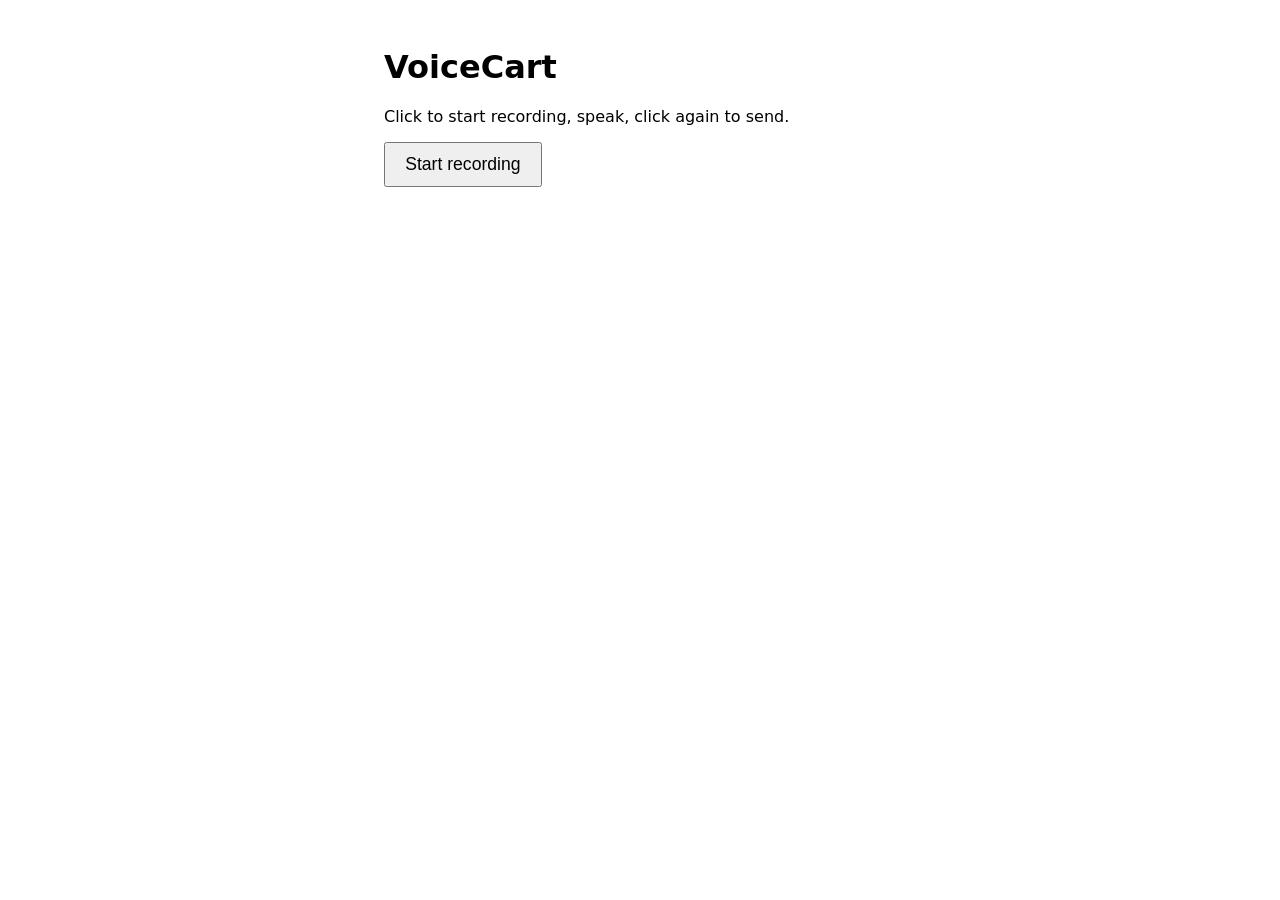
==== agent/static/index.html @ bc9cfdc4 "Week 1.1: turn-based voice loop skeleton (STT -> LLM -> TTS) FastAPI /converse endpoint wiring faste" ====
<!DOCTYPE html>
<html lang="en">
<head>
<meta charset="utf-8">
<title>VoiceCart — Week 1 demo</title>
<style>
  body { font-family: system-ui, sans-serif; max-width: 32rem; margin: 3rem auto; padding: 0 1rem; }
  button { font-size: 1.1rem; padding: 0.6rem 1.2rem; cursor: pointer; }
  #status { color: #666; margin-top: 0.75rem; }
  .turn { margin-top: 1.5rem; }
  .turn dt { font-weight: 600; }
  .turn dd { margin: 0 0 0.75rem 0; }
</style>
</head>
<body>
  <h1>VoiceCart</h1>
  <p>Click to start recording, speak, click again to send.</p>
  <button id="record">Start recording</button>
  <div id="status"></div>
  <dl class="turn" id="turn" hidden>
    <dt>You said</dt><dd id="transcript"></dd>
    <dt>VoiceCart replied</dt><dd id="reply-text"></dd>
  </dl>
  <audio id="reply-audio" controls hidden></audio>

<script>
const recordButton = document.getElementById("record");
const statusEl = document.getElementById("status");
const turnEl = document.getElementById("turn");
const transcriptEl = document.getElementById("transcript");
const replyTextEl = document.getElementById("reply-text");
const replyAudioEl = document.getElementById("reply-audio");

let mediaRecorder;
let chunks = [];

async function startRecording() {
  const stream = await navigator.mediaDevices.getUserMedia({ audio: true });
  mediaRecorder = new MediaRecorder(stream, { mimeType: "audio/webm;codecs=opus" });
  chunks = [];
  mediaRecorder.ondataavailable = (e) => chunks.push(e.data);
  mediaRecorder.onstop = onRecordingStopped;
  mediaRecorder.start();
  statusEl.textContent = "Recording... release to send.";
}

function stopRecording() {
  mediaRecorder.stop();
  mediaRecorder.stream.getTracks().forEach((track) => track.stop());
}

async function onRecordingStopped() {
  statusEl.textContent = "Sending...";
  const blob = new Blob(chunks, { type: "audio/webm" });
  const formData = new FormData();
  formData.append("audio", blob, "utterance.webm");

  try {
    const response = await fetch("/converse", { method: "POST", body: formData });
    if (!response.ok) throw new Error(`Server returned ${response.status}`);
    const data = await response.json();

    transcriptEl.textContent = data.transcript || "(empty)";
    replyTextEl.textContent = data.reply_text;
    replyAudioEl.src = `data:audio/wav;base64,${data.reply_audio_base64}`;
    replyAudioEl.hidden = false;
    turnEl.hidden = false;
    statusEl.textContent = "Done.";
    await replyAudioEl.play();
  } catch (err) {
    statusEl.textContent = `Error: ${err.message}`;
  }
}

recordButton.addEventListener("click", async () => {
  if (mediaRecorder && mediaRecorder.state === "recording") {
    stopRecording();
    recordButton.textContent = "Start recording";
    return;
  }
  try {
    await startRecording();
    recordButton.textContent = "Stop recording";
  } catch (err) {
    statusEl.textContent = `Error: ${err.message}`;
  }
});
</script>
</body>
</html>
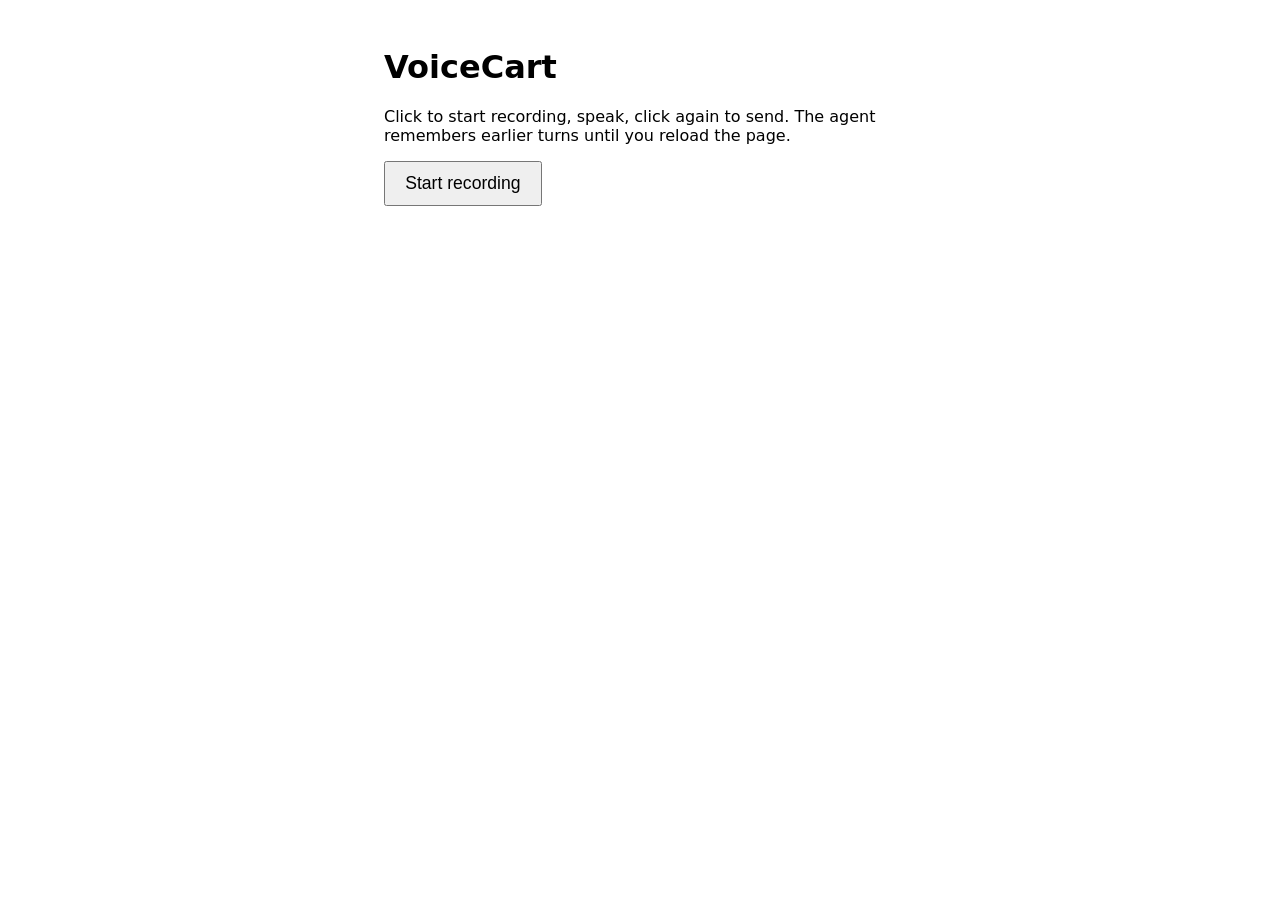
==== commit b53dfeba: "Week 1.2: add in-memory session state for multi-turn conversation /converse accepts an optional sess" ====
--- a/agent/static/index.html
+++ b/agent/static/index.html
@@ -14,25 +14,21 @@
 </head>
 <body>
   <h1>VoiceCart</h1>
-  <p>Click to start recording, speak, click again to send.</p>
+  <p>Click to start recording, speak, click again to send. The agent remembers earlier turns until you reload the page.</p>
   <button id="record">Start recording</button>
   <div id="status"></div>
-  <dl class="turn" id="turn" hidden>
-    <dt>You said</dt><dd id="transcript"></dd>
-    <dt>VoiceCart replied</dt><dd id="reply-text"></dd>
-  </dl>
+  <div id="conversation"></div>
   <audio id="reply-audio" controls hidden></audio>
 
 <script>
 const recordButton = document.getElementById("record");
 const statusEl = document.getElementById("status");
-const turnEl = document.getElementById("turn");
-const transcriptEl = document.getElementById("transcript");
-const replyTextEl = document.getElementById("reply-text");
+const conversationEl = document.getElementById("conversation");
 const replyAudioEl = document.getElementById("reply-audio");
 
 let mediaRecorder;
 let chunks = [];
+let sessionId = null;
 
 async function startRecording() {
   const stream = await navigator.mediaDevices.getUserMedia({ audio: true });
@@ -49,22 +45,30 @@
   mediaRecorder.stream.getTracks().forEach((track) => track.stop());
 }
 
+function addTurn(speaker, text) {
+  const p = document.createElement("p");
+  p.innerHTML = `<strong>${speaker}:</strong> `;
+  p.append(text);
+  conversationEl.appendChild(p);
+}
+
 async function onRecordingStopped() {
   statusEl.textContent = "Sending...";
   const blob = new Blob(chunks, { type: "audio/webm" });
   const formData = new FormData();
   formData.append("audio", blob, "utterance.webm");
+  if (sessionId) formData.append("session_id", sessionId);
 
   try {
     const response = await fetch("/converse", { method: "POST", body: formData });
     if (!response.ok) throw new Error(`Server returned ${response.status}`);
     const data = await response.json();
 
-    transcriptEl.textContent = data.transcript || "(empty)";
-    replyTextEl.textContent = data.reply_text;
+    sessionId = data.session_id;
+    addTurn("You", data.transcript || "(empty)");
+    addTurn("VoiceCart", data.reply_text);
     replyAudioEl.src = `data:audio/wav;base64,${data.reply_audio_base64}`;
     replyAudioEl.hidden = false;
-    turnEl.hidden = false;
     statusEl.textContent = "Done.";
     await replyAudioEl.play();
   } catch (err) {
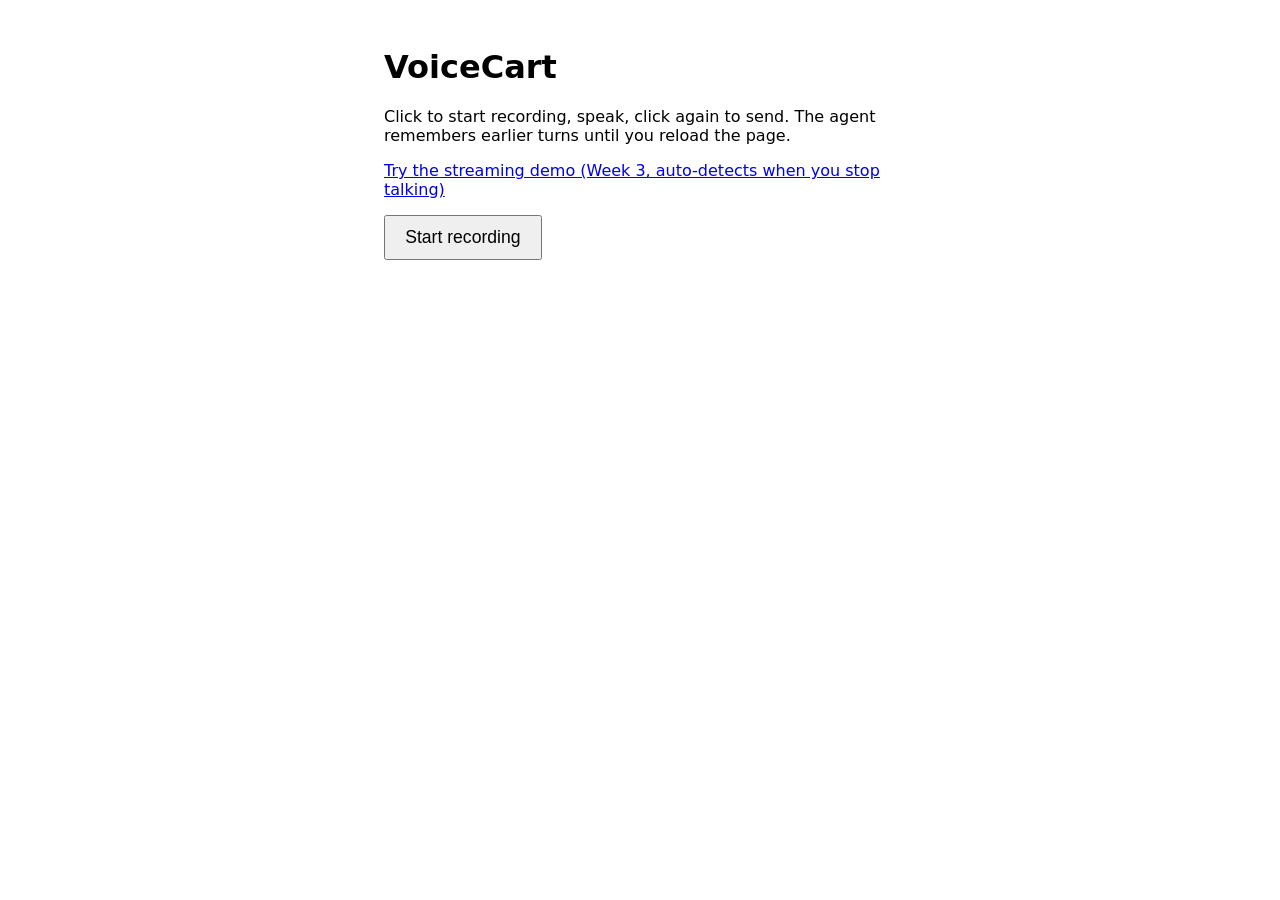
==== commit c32d391f: "Week 3.1: streaming STT over WebSocket + VAD end-pointing, live-verified Continuous mic capture over" ====
--- a/agent/static/index.html
+++ b/agent/static/index.html
@@ -15,6 +15,7 @@
 <body>
   <h1>VoiceCart</h1>
   <p>Click to start recording, speak, click again to send. The agent remembers earlier turns until you reload the page.</p>
+  <p><a href="/stream">Try the streaming demo (Week 3, auto-detects when you stop talking)</a></p>
   <button id="record">Start recording</button>
   <div id="status"></div>
   <div id="conversation"></div>
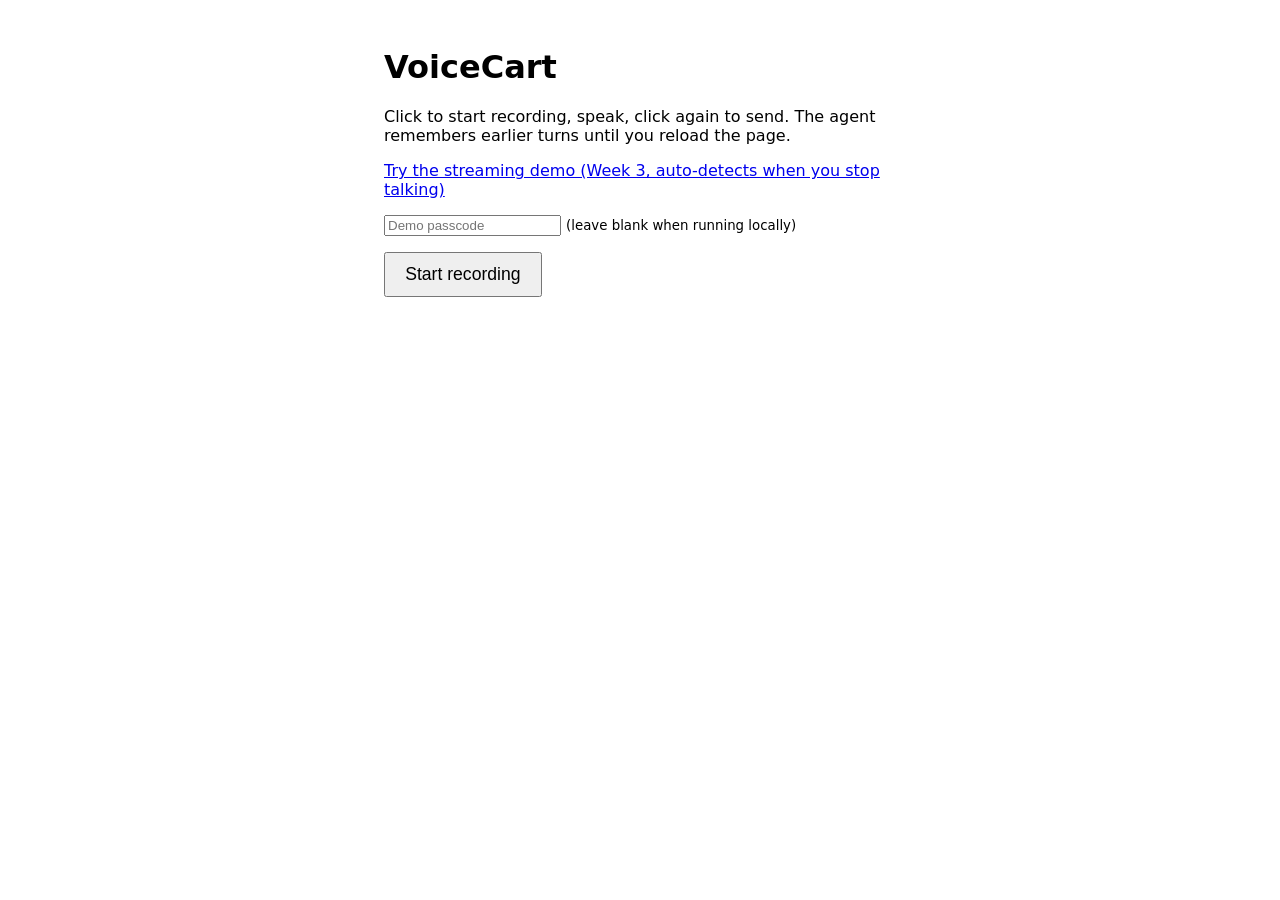
==== commit 429cc6c2: "Add public voice demo deploy on Render free plan Render's free plan (0.1 CPU / 512 MB) can't run fas" ====
--- a/agent/static/index.html
+++ b/agent/static/index.html
@@ -16,6 +16,7 @@
   <h1>VoiceCart</h1>
   <p>Click to start recording, speak, click again to send. The agent remembers earlier turns until you reload the page.</p>
   <p><a href="/stream">Try the streaming demo (Week 3, auto-detects when you stop talking)</a></p>
+  <p><input id="passcode" type="password" placeholder="Demo passcode" autocomplete="off"> <small>(leave blank when running locally)</small></p>
   <button id="record">Start recording</button>
   <div id="status"></div>
   <div id="conversation"></div>
@@ -59,9 +60,11 @@
   const formData = new FormData();
   formData.append("audio", blob, "utterance.webm");
   if (sessionId) formData.append("session_id", sessionId);
+  formData.append("passcode", document.getElementById("passcode").value);
 
   try {
     const response = await fetch("/converse", { method: "POST", body: formData });
+    if (response.status === 401) throw new Error("Wrong or missing passcode.");
     if (!response.ok) throw new Error(`Server returned ${response.status}`);
     const data = await response.json();
 
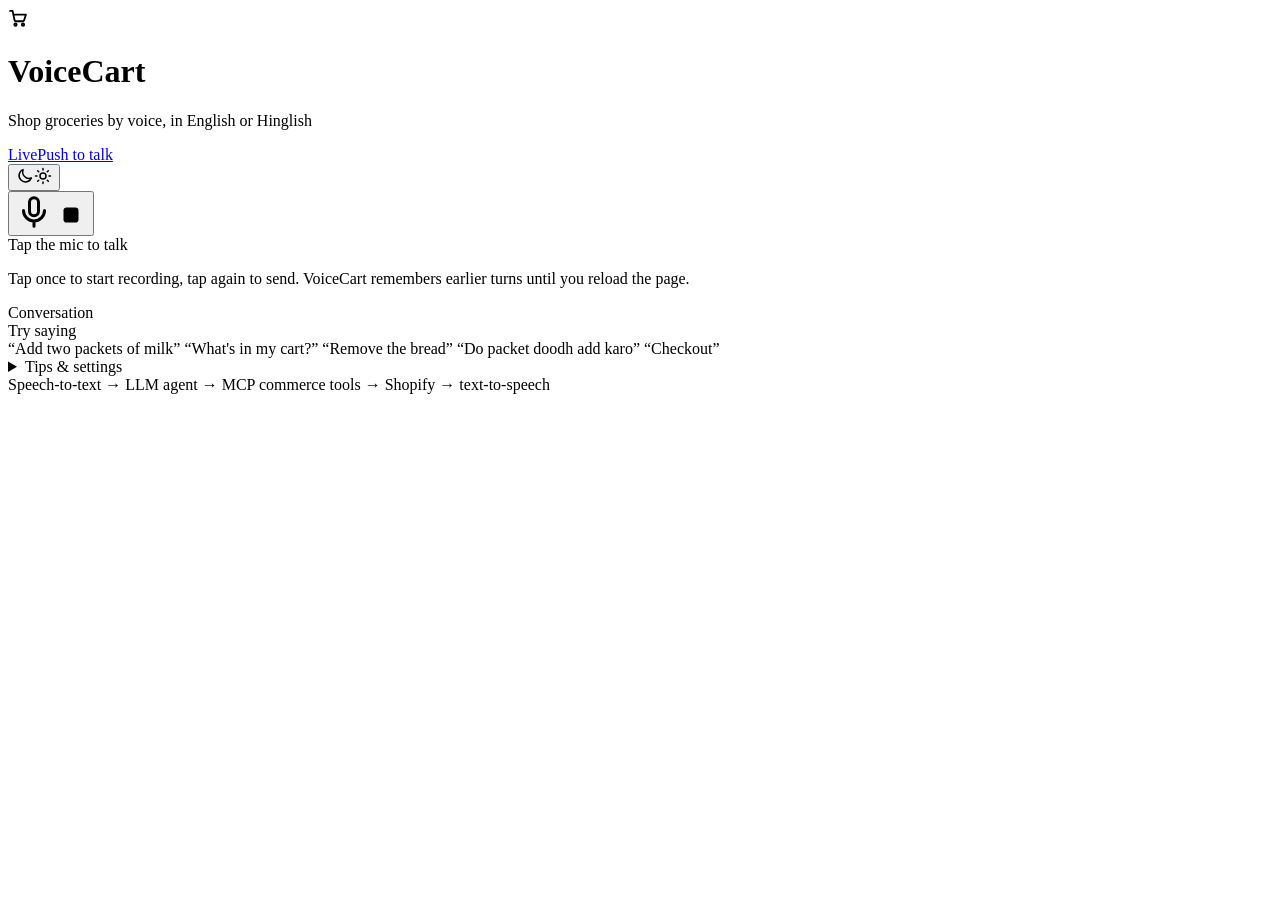
==== commit 4f66a3ce: "Redesign voice demo pages, add theme toggle Both voice pages (push to talk at /, live streaming at /" ====
--- a/agent/static/index.html
+++ b/agent/static/index.html
@@ -2,35 +2,120 @@
 <html lang="en">
 <head>
 <meta charset="utf-8">
-<title>VoiceCart — Week 1 demo</title>
-<style>
-  body { font-family: system-ui, sans-serif; max-width: 32rem; margin: 3rem auto; padding: 0 1rem; }
-  button { font-size: 1.1rem; padding: 0.6rem 1.2rem; cursor: pointer; }
-  #status { color: #666; margin-top: 0.75rem; }
-  .turn { margin-top: 1.5rem; }
-  .turn dt { font-weight: 600; }
-  .turn dd { margin: 0 0 0.75rem 0; }
-</style>
+<meta name="viewport" content="width=device-width, initial-scale=1">
+<title>VoiceCart</title>
+<link rel="stylesheet" href="/static/style.css">
+<script src="/static/theme.js"></script>
 </head>
 <body>
-  <h1>VoiceCart</h1>
-  <p>Click to start recording, speak, click again to send. The agent remembers earlier turns until you reload the page.</p>
-  <p><a href="/stream">Try the streaming demo (Week 3, auto-detects when you stop talking)</a></p>
-  <p><input id="passcode" type="password" placeholder="Demo passcode" autocomplete="off"> <small>(leave blank when running locally)</small></p>
-  <button id="record">Start recording</button>
-  <div id="status"></div>
-  <div id="conversation"></div>
-  <audio id="reply-audio" controls hidden></audio>
+<div class="wrap">
+  <header>
+    <div class="brand">
+      <div class="logo" aria-hidden="true">
+        <svg width="20" height="20" viewBox="0 0 24 24" fill="none" stroke="currentColor" stroke-width="2.2" stroke-linecap="round" stroke-linejoin="round"><circle cx="9" cy="20" r="1.4"/><circle cx="18" cy="20" r="1.4"/><path d="M2.5 3.5h3l2.4 11.2a1.5 1.5 0 0 0 1.5 1.2h8.4a1.5 1.5 0 0 0 1.5-1.1L21.5 8H6.3"/></svg>
+      </div>
+      <div>
+        <h1>VoiceCart</h1>
+        <p>Shop groceries by voice, in English or Hinglish</p>
+      </div>
+    </div>
+    <div class="header-actions">
+      <nav aria-label="Mode"><a href="/stream">Live</a><a href="/" aria-current="page">Push to talk</a></nav>
+      <button class="theme-toggle" id="theme-toggle" aria-label="Switch theme"><svg class="icon-moon" width="18" height="18" viewBox="0 0 24 24" fill="none" stroke="currentColor" stroke-width="2" stroke-linecap="round" stroke-linejoin="round"><path d="M20.5 14.5A8.5 8.5 0 0 1 9.5 3.5a8.5 8.5 0 1 0 11 11z"/></svg><svg class="icon-sun" width="18" height="18" viewBox="0 0 24 24" fill="none" stroke="currentColor" stroke-width="2" stroke-linecap="round"><circle cx="12" cy="12" r="4"/><path d="M12 2v2M12 20v2M4.9 4.9l1.4 1.4M17.7 17.7l1.4 1.4M2 12h2M20 12h2M4.9 19.1l1.4-1.4M17.7 6.3l1.4-1.4"/></svg></button>
+    </div>
+  </header>
+
+  <section class="card control">
+    <div class="mic-wrap">
+      <div class="mic-ring" id="mic-ring"></div>
+      <button class="mic" id="record" aria-label="Start recording">
+        <svg class="icon-mic" width="36" height="36" viewBox="0 0 24 24" fill="none" stroke="currentColor" stroke-width="2" stroke-linecap="round" stroke-linejoin="round"><rect x="9" y="2.5" width="6" height="12" rx="3"/><path d="M5 11a7 7 0 0 0 14 0M12 18v3.5"/></svg>
+        <svg class="icon-stop" width="30" height="30" viewBox="0 0 24 24" fill="currentColor"><rect x="6" y="6" width="12" height="12" rx="2.5"/></svg>
+      </button>
+    </div>
+    <div class="status" id="status" data-state="idle" role="status" aria-live="polite"><span class="pip"></span><span id="status-text">Tap the mic to talk</span></div>
+    <p class="hint">Tap once to start recording, tap again to send. VoiceCart remembers earlier turns until you reload the page.</p>
+    <audio id="reply-audio" controls hidden></audio>
+  </section>
+
+  <section class="card convo" id="conversation" aria-label="Conversation">
+    <div class="convo-head"><span>Conversation</span></div>
+    <div class="empty" id="empty">
+      Try saying
+      <div class="chips">
+        <span class="chip">“Add two packets of milk”</span>
+        <span class="chip">“What's in my cart?”</span>
+        <span class="chip">“Remove the bread”</span>
+        <span class="chip">“Do packet doodh add karo”</span>
+        <span class="chip">“Checkout”</span>
+      </div>
+    </div>
+  </section>
+
+  <details class="card">
+    <summary>Tips &amp; settings</summary>
+    <ul>
+      <li>Want a hands-free conversation you can interrupt? Switch to <a href="/stream">Live</a> mode.</li>
+      <li>VoiceCart asks before anything it isn't sure about ("Amul or Nandini?") and always confirms before checkout.</li>
+    </ul>
+    <div class="passcode-row">
+      <label for="passcode">Demo passcode</label>
+      <input id="passcode" type="password" placeholder="Leave blank locally" autocomplete="off">
+    </div>
+  </details>
+
+  <footer>Speech-to-text → LLM agent → MCP commerce tools → Shopify → text-to-speech</footer>
+</div>
 
 <script>
 const recordButton = document.getElementById("record");
 const statusEl = document.getElementById("status");
+const statusTextEl = document.getElementById("status-text");
 const conversationEl = document.getElementById("conversation");
+const emptyEl = document.getElementById("empty");
 const replyAudioEl = document.getElementById("reply-audio");
+const micRingEl = document.getElementById("mic-ring");
 
 let mediaRecorder;
 let chunks = [];
 let sessionId = null;
+let levelContext = null; // display only: drives the pulsing ring while recording
+
+function setStatus(state, text) {
+  statusEl.dataset.state = state;
+  statusTextEl.textContent = text;
+}
+
+function setRecording(recording) {
+  document.body.classList.toggle("live", recording);
+  recordButton.setAttribute("aria-label", recording ? "Stop and send" : "Start recording");
+}
+
+replyAudioEl.addEventListener("ended", () => setStatus("idle", "Tap the mic to talk"));
+
+// Mic level for the ring around the button. Reads the same mic stream the
+// recorder uses through an AnalyserNode; nothing here touches the recording.
+function showLevel(stream) {
+  levelContext = new AudioContext();
+  const analyser = levelContext.createAnalyser();
+  analyser.fftSize = 1024;
+  levelContext.createMediaStreamSource(stream).connect(analyser);
+  const samples = new Float32Array(analyser.fftSize);
+  const tick = () => {
+    if (!levelContext) return;
+    analyser.getFloatTimeDomainData(samples);
+    let sum = 0;
+    for (let i = 0; i < samples.length; i++) sum += samples[i] * samples[i];
+    micRingEl.style.setProperty("--level", Math.min(1, Math.sqrt(sum / samples.length) * 8).toFixed(3));
+    requestAnimationFrame(tick);
+  };
+  tick();
+}
+
+function stopLevel() {
+  if (levelContext) { levelContext.close(); levelContext = null; }
+  micRingEl.style.setProperty("--level", 0);
+}
 
 async function startRecording() {
   const stream = await navigator.mediaDevices.getUserMedia({ audio: true });
@@ -39,23 +124,62 @@
   mediaRecorder.ondataavailable = (e) => chunks.push(e.data);
   mediaRecorder.onstop = onRecordingStopped;
   mediaRecorder.start();
-  statusEl.textContent = "Recording... release to send.";
+  showLevel(stream);
+  replyAudioEl.pause();
+  setRecording(true);
+  setStatus("recording", "Recording — tap again to send");
 }
 
 function stopRecording() {
   mediaRecorder.stop();
   mediaRecorder.stream.getTracks().forEach((track) => track.stop());
-}
-
-function addTurn(speaker, text) {
-  const p = document.createElement("p");
-  p.innerHTML = `<strong>${speaker}:</strong> `;
-  p.append(text);
-  conversationEl.appendChild(p);
+  stopLevel();
+  setRecording(false);
+}
+
+// Appends text with any URL (e.g. the checkout link) as a clickable link.
+// Built from DOM nodes, never innerHTML, so model output can't inject markup.
+function appendLinkified(el, text) {
+  const urlPattern = /https?:\/\/[^\s)\]>]+[^\s)\]>.,;:!?]/g;
+  let last = 0;
+  for (const match of text.matchAll(urlPattern)) {
+    el.append(text.slice(last, match.index));
+    const a = document.createElement("a");
+    a.href = match[0];
+    a.target = "_blank";
+    a.rel = "noopener";
+    // Shopify checkout links look like https://<store>/cart/c/<long token>.
+    a.textContent = /\/cart\/|checkout/.test(match[0]) ? "Open checkout" : match[0];
+    el.append(a);
+    last = match.index + match[0].length;
+  }
+  el.append(text.slice(last));
+}
+
+function addTurn(speaker, text, language) {
+  emptyEl.hidden = true;
+  const msg = document.createElement("div");
+  msg.className = `msg ${speaker === "You" ? "you" : "bot"}`;
+  const bubble = document.createElement("div");
+  bubble.className = "bubble";
+  if (speaker === "You") bubble.append(text);
+  else appendLinkified(bubble, text);
+  const meta = document.createElement("div");
+  meta.className = "meta";
+  meta.append(speaker);
+  if (language) {
+    const tag = document.createElement("span");
+    tag.className = "lang";
+    tag.textContent = language.toUpperCase();
+    meta.append(tag);
+  }
+  msg.append(bubble, meta);
+  conversationEl.appendChild(msg);
+  msg.scrollIntoView({ behavior: "smooth", block: "nearest" });
 }
 
 async function onRecordingStopped() {
-  statusEl.textContent = "Sending...";
+  setStatus("thinking", "Thinking…");
   const blob = new Blob(chunks, { type: "audio/webm" });
   const formData = new FormData();
   formData.append("audio", blob, "utterance.webm");
@@ -64,33 +188,37 @@
 
   try {
     const response = await fetch("/converse", { method: "POST", body: formData });
-    if (response.status === 401) throw new Error("Wrong or missing passcode.");
+    if (response.status === 401) throw new Error("Wrong or missing passcode (see Tips & settings).");
     if (!response.ok) throw new Error(`Server returned ${response.status}`);
     const data = await response.json();
 
     sessionId = data.session_id;
-    addTurn("You", data.transcript || "(empty)");
+    addTurn("You", data.transcript || "(empty)", data.language);
     addTurn("VoiceCart", data.reply_text);
     replyAudioEl.src = `data:audio/wav;base64,${data.reply_audio_base64}`;
-    replyAudioEl.hidden = false;
-    statusEl.textContent = "Done.";
-    await replyAudioEl.play();
+    try {
+      await replyAudioEl.play();
+      setStatus("speaking", "Speaking…");
+    } catch (playErr) {
+      // Autoplay blocked: the reply is still on the page, and the player
+      // below lets the user hear it.
+      replyAudioEl.hidden = false;
+      setStatus("idle", "Autoplay was blocked — use the player below to hear the reply");
+    }
   } catch (err) {
-    statusEl.textContent = `Error: ${err.message}`;
+    setStatus("error", `Error: ${err.message}`);
   }
 }
 
 recordButton.addEventListener("click", async () => {
   if (mediaRecorder && mediaRecorder.state === "recording") {
     stopRecording();
-    recordButton.textContent = "Start recording";
     return;
   }
   try {
     await startRecording();
-    recordButton.textContent = "Stop recording";
   } catch (err) {
-    statusEl.textContent = `Error: ${err.message}`;
+    setStatus("error", `Error: ${err.message}`);
   }
 });
 </script>
